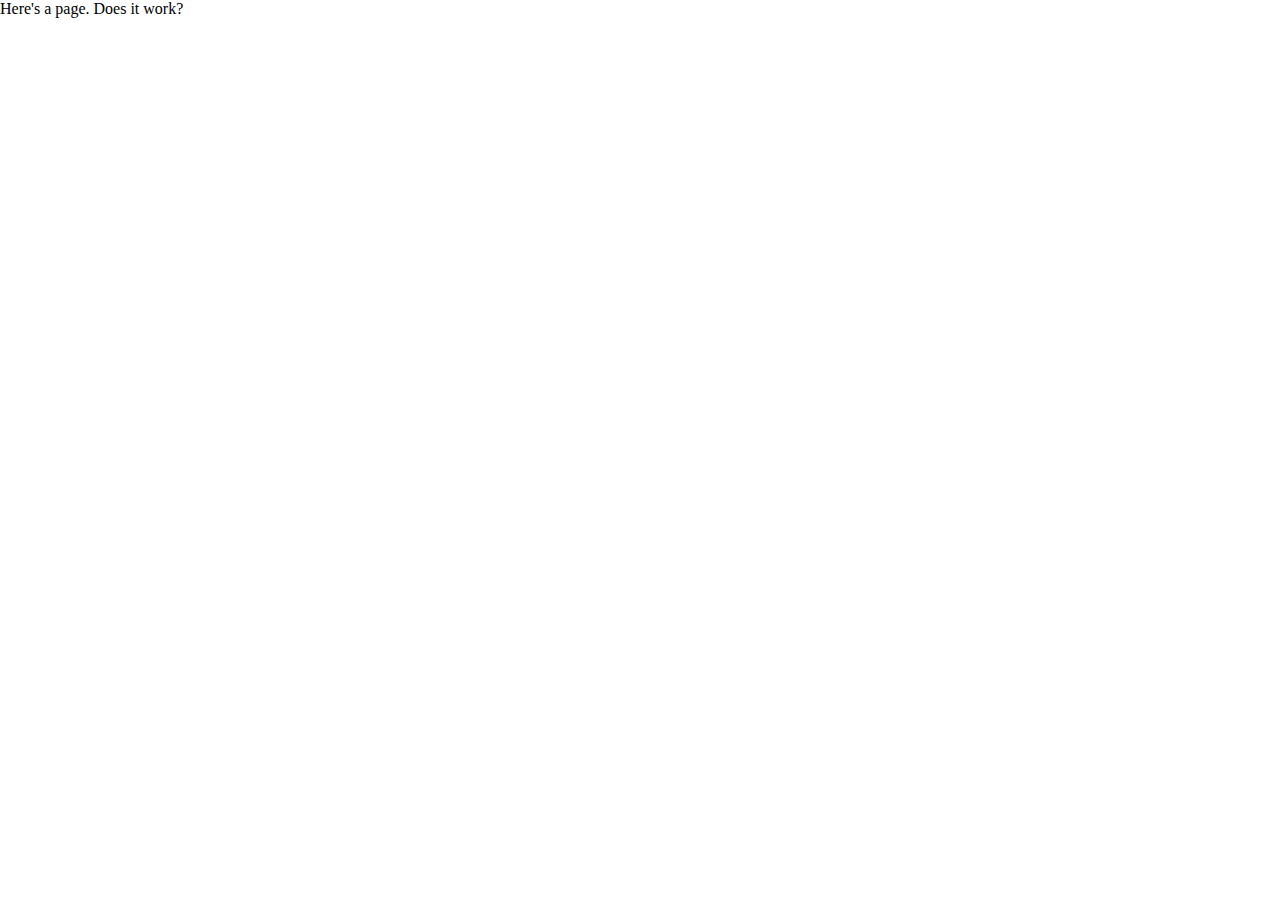
==== newsletters/newsletter.html @ 71efc431 "[ux-shared] Create ux-shared repo" ====
<html>
<head>
<!-- head.html -->

<!-- Basic Page Needs
  ================================================== -->

<meta http-equiv="X-UA-Compatible" content="IE=edge">

<title>Liftoff UX-ray Reports</title>

<meta charset="utf-8">
<meta name="viewport" content="width=device-width, initial-scale=1.0, minimal-ui">

<!-- Global CSS and JS
  ================================================== -->

<link href="../assets/css/normalize.css" media="screen" rel="stylesheet">
<link href="../assets/css/newsletters.css" media="screen" rel="stylesheet">


<!-- device and shortcut icons
  ================================================== -->

<link rel="shortcut icon" type="image/x-icon" href="../assets/images/favicon.ico">
<meta name="theme-color" content="#ffffff">

<!-- END head.html -->

<body>
  Here's a page. Does it work?
</body>
</html>
---- assets/css/newsletters.css ----
/*! normalize.css v8.0.1 | MIT License | github.com/necolas/normalize.css */

/* Document
   ========================================================================== */

/**
 * 1. Correct the line height in all browsers.
 * 2. Prevent adjustments of font size after orientation changes in iOS.
 */

html {
  line-height: 1.15; /* 1 */
  -webkit-text-size-adjust: 100%; /* 2 */
}

/* Sections
   ========================================================================== */

/**
 * Remove the margin in all browsers.
 */

body {
  margin: 0;
}

/**
 * Render the `main` element consistently in IE.
 */

main {
  display: block;
}

/**
 * Correct the font size and margin on `h1` elements within `section` and
 * `article` contexts in Chrome, Firefox, and Safari.
 */

h1 {
  font-size: 2em;
  margin: 0.67em 0;
}

/* Grouping content
   ========================================================================== */

/**
 * 1. Add the correct box sizing in Firefox.
 * 2. Show the overflow in Edge and IE.
 */

hr {
  box-sizing: content-box; /* 1 */
  height: 0; /* 1 */
  overflow: visible; /* 2 */
}

/**
 * 1. Correct the inheritance and scaling of font size in all browsers.
 * 2. Correct the odd `em` font sizing in all browsers.
 */

pre {
  font-family: monospace, monospace; /* 1 */
  font-size: 1em; /* 2 */
}

/* Text-level semantics
   ========================================================================== */

/**
 * Remove the gray background on active links in IE 10.
 */

a {
  background-color: transparent;
}

/**
 * 1. Remove the bottom border in Chrome 57-
 * 2. Add the correct text decoration in Chrome, Edge, IE, Opera, and Safari.
 */

abbr[title] {
  border-bottom: none; /* 1 */
  text-decoration: underline; /* 2 */
  text-decoration: underline dotted; /* 2 */
}

/**
 * Add the correct font weight in Chrome, Edge, and Safari.
 */

b,
strong {
  font-weight: bolder;
}

/**
 * 1. Correct the inheritance and scaling of font size in all browsers.
 * 2. Correct the odd `em` font sizing in all browsers.
 */

code,
kbd,
samp {
  font-family: monospace, monospace; /* 1 */
  font-size: 1em; /* 2 */
}

/**
 * Add the correct font size in all browsers.
 */

small {
  font-size: 80%;
}

/**
 * Prevent `sub` and `sup` elements from affecting the line height in
 * all browsers.
 */

sub,
sup {
  font-size: 75%;
  line-height: 0;
  position: relative;
  vertical-align: baseline;
}

sub {
  bottom: -0.25em;
}

sup {
  top: -0.5em;
}

/* Embedded content
   ========================================================================== */

/**
 * Remove the border on images inside links in IE 10.
 */

img {
  border-style: none;
}

/* Forms
   ========================================================================== */

/**
 * 1. Change the font styles in all browsers.
 * 2. Remove the margin in Firefox and Safari.
 */

button,
input,
optgroup,
select,
textarea {
  font-family: inherit; /* 1 */
  font-size: 100%; /* 1 */
  line-height: 1.15; /* 1 */
  margin: 0; /* 2 */
}

/**
 * Show the overflow in IE.
 * 1. Show the overflow in Edge.
 */

button,
input { /* 1 */
  overflow: visible;
}

/**
 * Remove the inheritance of text transform in Edge, Firefox, and IE.
 * 1. Remove the inheritance of text transform in Firefox.
 */

button,
select { /* 1 */
  text-transform: none;
}

/**
 * Correct the inability to style clickable types in iOS and Safari.
 */

button,
[type="button"],
[type="reset"],
[type="submit"] {
  -webkit-appearance: button;
}

/**
 * Remove the inner border and padding in Firefox.
 */

button::-moz-focus-inner,
[type="button"]::-moz-focus-inner,
[type="reset"]::-moz-focus-inner,
[type="submit"]::-moz-focus-inner {
  border-style: none;
  padding: 0;
}

/**
 * Restore the focus styles unset by the previous rule.
 */

button:-moz-focusring,
[type="button"]:-moz-focusring,
[type="reset"]:-moz-focusring,
[type="submit"]:-moz-focusring {
  outline: 1px dotted ButtonText;
}

/**
 * Correct the padding in Firefox.
 */

fieldset {
  padding: 0.35em 0.75em 0.625em;
}

/**
 * 1. Correct the text wrapping in Edge and IE.
 * 2. Correct the color inheritance from `fieldset` elements in IE.
 * 3. Remove the padding so developers are not caught out when they zero out
 *    `fieldset` elements in all browsers.
 */

legend {
  box-sizing: border-box; /* 1 */
  color: inherit; /* 2 */
  display: table; /* 1 */
  max-width: 100%; /* 1 */
  padding: 0; /* 3 */
  white-space: normal; /* 1 */
}

/**
 * Add the correct vertical alignment in Chrome, Firefox, and Opera.
 */

progress {
  vertical-align: baseline;
}

/**
 * Remove the default vertical scrollbar in IE 10+.
 */

textarea {
  overflow: auto;
}

/**
 * 1. Add the correct box sizing in IE 10.
 * 2. Remove the padding in IE 10.
 */

[type="checkbox"],
[type="radio"] {
  box-sizing: border-box; /* 1 */
  padding: 0; /* 2 */
}

/**
 * Correct the cursor style of increment and decrement buttons in Chrome.
 */

[type="number"]::-webkit-inner-spin-button,
[type="number"]::-webkit-outer-spin-button {
  height: auto;
}

/**
 * 1. Correct the odd appearance in Chrome and Safari.
 * 2. Correct the outline style in Safari.
 */

[type="search"] {
  -webkit-appearance: textfield; /* 1 */
  outline-offset: -2px; /* 2 */
}

/**
 * Remove the inner padding in Chrome and Safari on macOS.
 */

[type="search"]::-webkit-search-decoration {
  -webkit-appearance: none;
}

/**
 * 1. Correct the inability to style clickable types in iOS and Safari.
 * 2. Change font properties to `inherit` in Safari.
 */

::-webkit-file-upload-button {
  -webkit-appearance: button; /* 1 */
  font: inherit; /* 2 */
}

/* Interactive
   ========================================================================== */

/*
 * Add the correct display in Edge, IE 10+, and Firefox.
 */

details {
  display: block;
}

/*
 * Add the correct display in all browsers.
 */

summary {
  display: list-item;
}

/* Misc
   ========================================================================== */

/**
 * Add the correct display in IE 10+.
 */

template {
  display: none;
}

/**
 * Add the correct display in IE 10.
 */

[hidden] {
  display: none;
}
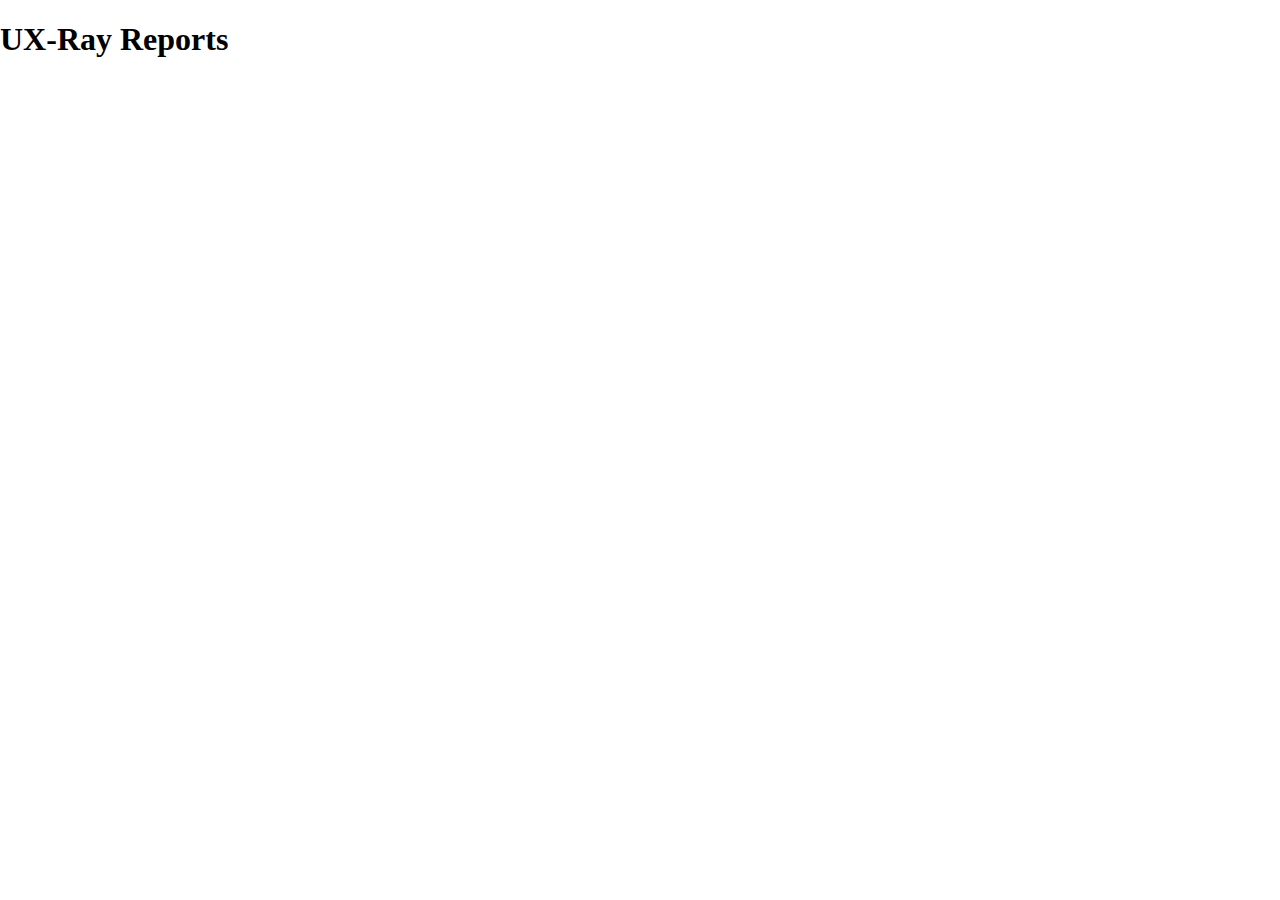
==== commit 8ccedcf0: "[ux-shared] Add Mailchimp Newsletter archive" ====
--- a/newsletters/newsletter.html
+++ b/newsletters/newsletter.html
@@ -1,6 +1,6 @@
 <html>
 <head>
-<!-- head.html -->
+<!-------- head.html -------->
 
 <!-- Basic Page Needs
   ================================================== -->
@@ -25,9 +25,24 @@
 <link rel="shortcut icon" type="image/x-icon" href="../assets/images/favicon.ico">
 <meta name="theme-color" content="#ffffff">
 
-<!-- END head.html -->
+<!-------- END head.html -------->
 
 <body>
-  Here's a page. Does it work?
+  <h1>UX-Ray Reports</h1>
+
+  <!-------- Mailchimp archive - UX-Ray Reports -------->
+  <style type="text/css">
+  <!--
+    .display_archive {font-family: arial,verdana; font-size: 12px;}
+    .campaign {line-height: 125%; margin: 5px;}
+  //-->
+  </style>
+  <script
+    language="javascript"
+    src="//liftoff.us2.list-manage.com/generate-js/?u=21cab80b0616ef22afbc65dc0&fid=45306&show=10" 
+    type="text/javascript"
+  >
+  </script>
+
 </body>
 </html>
